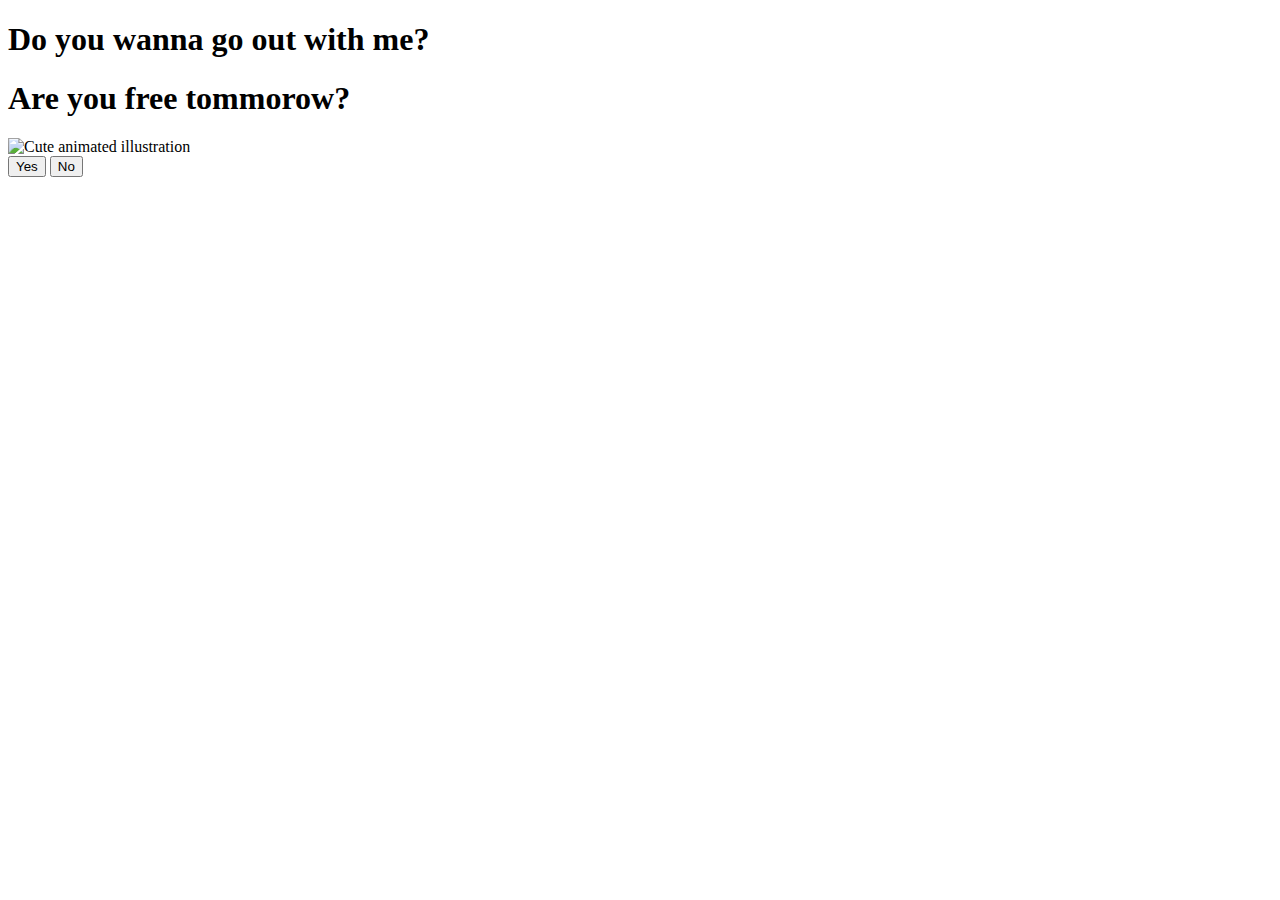
==== index.html @ c4967c70 "index.html" ====
<!DOCTYPE html>
<html lang="en">
    <head>
        <link rel="stylesheet" href="./styles.css">
        
    </head> 
    <body>
        <div class="container">
            <div >
                <h1 class = "header_text">Do you wanna go out with me?</h1>
                <h1 class = "header_text">Are you free tommorow?</h1>
            </div>
            <div class="gif_container">
                <img src="https://media1.giphy.com/media/v1.Y2lkPTc5MGI3NjExcDdtZ2JiZDR0a3lvMWF4OG8yc3p6Ymdvd3g2d245amdveDhyYmx6eCZlcD12MV9pbnRlcm5hbF9naWZfYnlfaWQmY3Q9cw/cLS1cfxvGOPVpf9g3y/giphy.gif" alt="Cute animated illustration">
            </div>
            <div class = "buttons">
                <button class="btn" id = "yesButton" onclick="nextPage()">Yes</button>
                <button class="btn" id="noButton" onmouseover="moveButton()" onclick="moveButton()">No</button>
                <script>
                    function nextPage() {
                        window.location.href = "yes.html";
                    }
                    
                    function moveButton() {
                        var x = Math.random() * (window.innerWidth - document.getElementById('noButton').offsetWidth) - 85;
                        var y = Math.random() * (window.innerHeight - document.getElementById('noButton').offsetHeight) - 48;
                        document.getElementById('noButton').style.left = `${x}px`;
                        document.getElementById('noButton').style.top = `${y}px`;
                    }
                </script> 
            </div>
        </div>
       
    </body> 
</html>
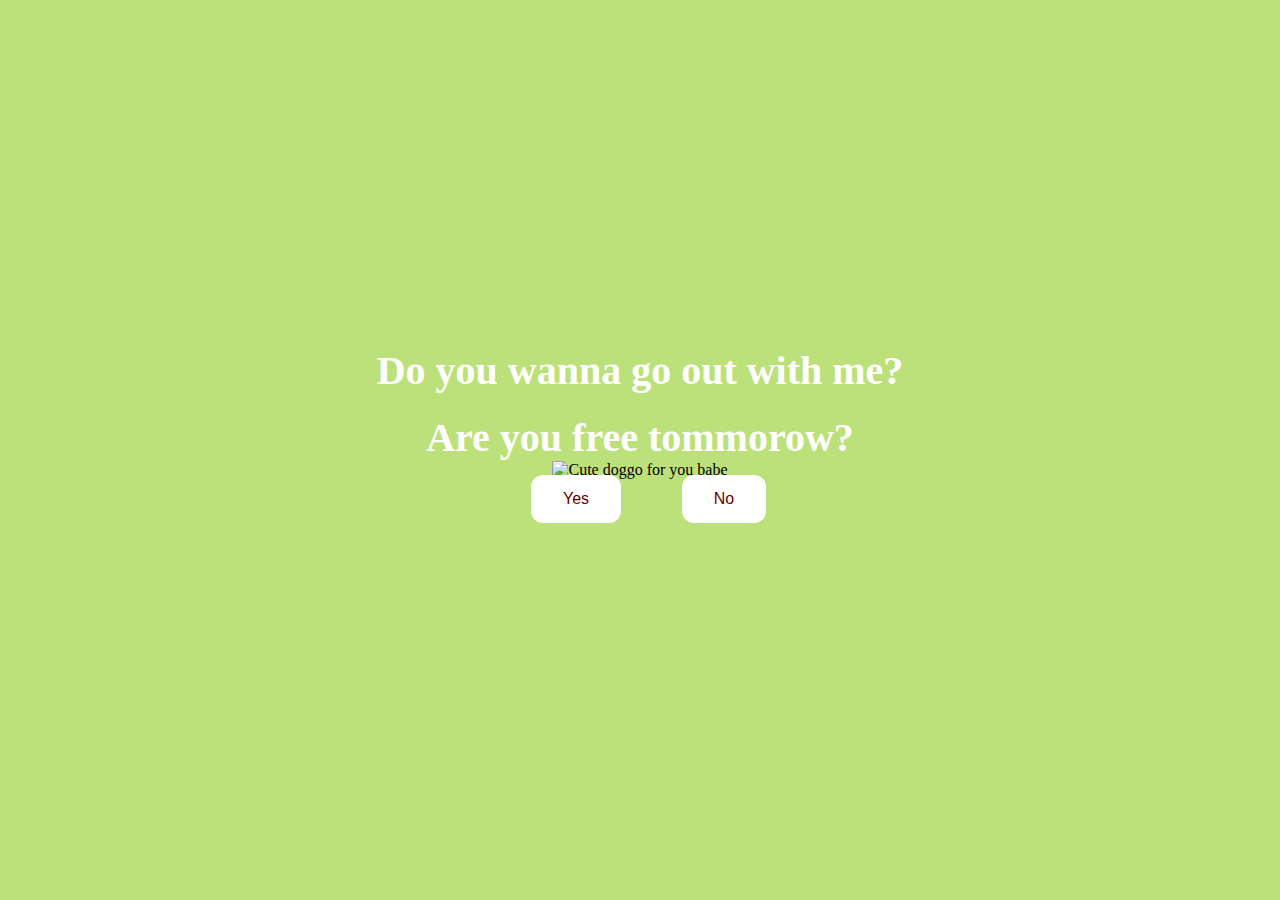
==== commit 6cd74360: "index.html" ====
--- a/index.html
+++ b/index.html
@@ -11,7 +11,7 @@
                 <h1 class = "header_text">Are you free tommorow?</h1>
             </div>
             <div class="gif_container">
-                <img src="https://media1.giphy.com/media/v1.Y2lkPTc5MGI3NjExcDdtZ2JiZDR0a3lvMWF4OG8yc3p6Ymdvd3g2d245amdveDhyYmx6eCZlcD12MV9pbnRlcm5hbF9naWZfYnlfaWQmY3Q9cw/cLS1cfxvGOPVpf9g3y/giphy.gif" alt="Cute animated illustration">
+                <img src="https://media3.giphy.com/media/v1.Y2lkPTc5MGI3NjExeXJmZWU1MG1hdGQ4ZDJvc3RxbWx1aWJ1Y2E4bHNpejFyNW5jZ28xbSZlcD12MV9pbnRlcm5hbF9naWZfYnlfaWQmY3Q9Zw/25688FI5AUUVf04upZ/giphy.webp" alt="Cute doggo for you babe">
             </div>
             <div class = "buttons">
                 <button class="btn" id = "yesButton" onclick="nextPage()">Yes</button>
--- a/styles.css
+++ b/styles.css
@@ -0,0 +1,95 @@
+body {
+    display: flex;
+    justify-content: center;
+    align-items: center;
+    height: 90vh;
+    background-color: rgb(189, 225, 122);
+}
+
+#noButton {
+    position: absolute;
+    margin-left: 150px;
+    transition: 0.5s;
+}
+
+#yesButton {
+    position: absolute;
+    margin-right: 150px;
+}
+
+.header_text {
+    font-family: 'Nunito';
+    font-size: 40px;
+    font-weight: bold;
+    color: rgb(255, 255, 255);
+    text-align: center;
+    margin-top: 20px;
+    margin-bottom: 0;
+}
+
+.buttons {
+    display: flex;
+    flex-direction: row;
+    justify-content: center;
+    align-items: center;
+    margin-top: 20px;
+    margin-left: 20px;
+}
+
+.btn {
+    background-color: #ffffff;
+    color: rgb(102, 0, 0);
+    padding: 15px 32px;
+    text-align: center;
+    display: inline-block;
+    font-size: 16px;
+    margin: 4px 2px;
+    cursor: pointer;
+    border: none;
+    border-radius: 12px;
+    transition: background-color 0.3s ease;
+}
+
+.gif_container {
+    display: flex;
+    justify-content: center;
+    align-items: center;
+}
+
+@media only screen and (max-width: 320px) and (max-height: 568px) {
+    body {
+        height: 100vh;
+    }
+
+    .header_text {
+        font-size: 20px;
+    }
+
+    img {
+        height: 60vh;
+    }
+
+    .btn {
+        padding: 10px 18px;
+        font-size: 12px;
+    }
+}
+
+@media only screen and (max-width: 414px) and (max-height: 736px) {
+    body {
+        height: 90vh;
+    }
+
+    .header_text {
+        font-size: 28px;
+    }
+
+    img {
+        height: 60vh;
+    }
+
+    .btn {
+        padding: 15px 25px;
+        font-size: 14px;
+    }
+}
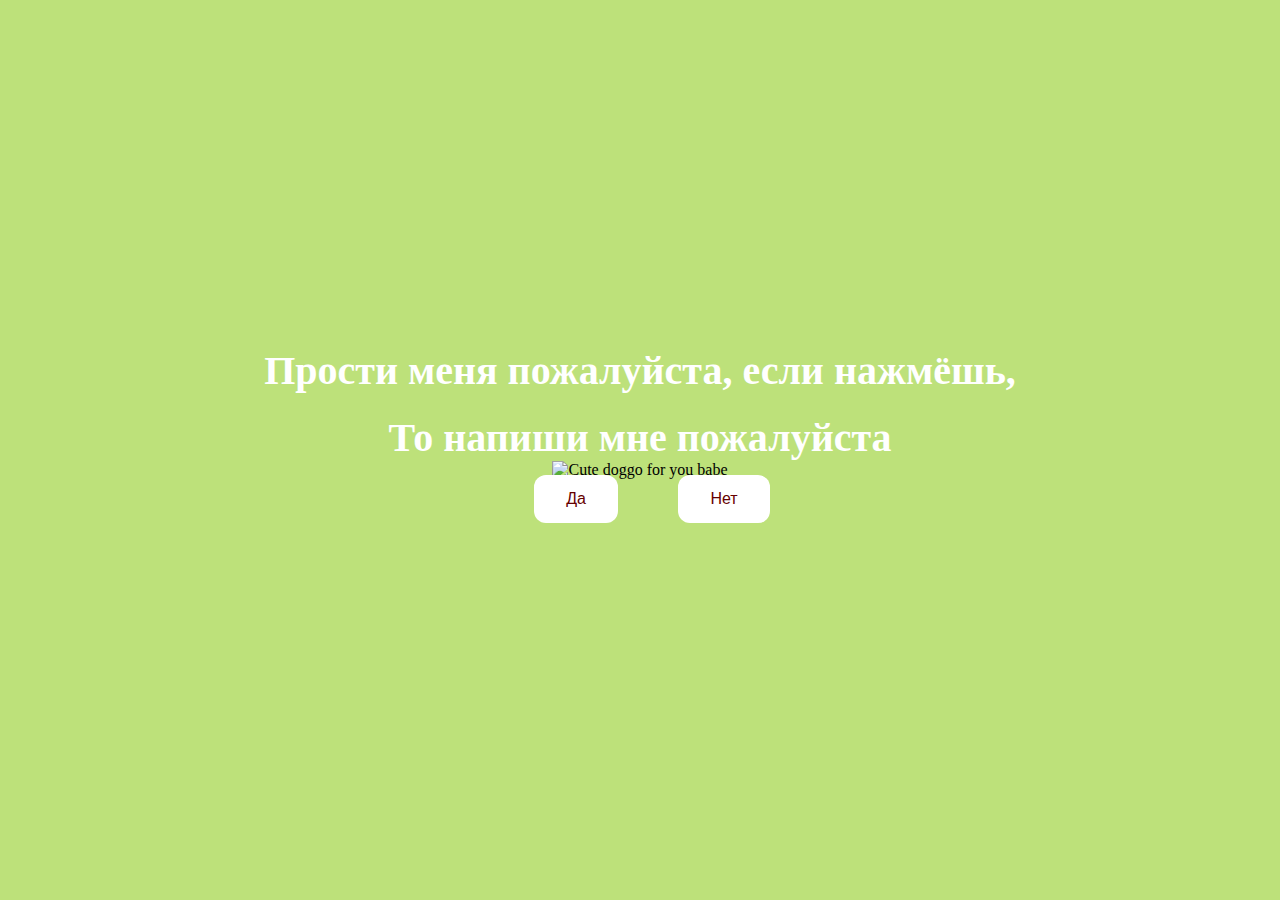
==== commit 9ef9b104: "Update index.html" ====
--- a/index.html
+++ b/index.html
@@ -7,15 +7,15 @@
     <body>
         <div class="container">
             <div >
-                <h1 class = "header_text">Do you wanna go out with me?</h1>
-                <h1 class = "header_text">Are you free tommorow?</h1>
+                <h1 class = "header_text">Прости меня пожалуйста, если нажмёшь,</h1>
+                <h1 class = "header_text">То напиши мне пожалуйста</h1>
             </div>
             <div class="gif_container">
-                <img src="https://media3.giphy.com/media/v1.Y2lkPTc5MGI3NjExeXJmZWU1MG1hdGQ4ZDJvc3RxbWx1aWJ1Y2E4bHNpejFyNW5jZ28xbSZlcD12MV9pbnRlcm5hbF9naWZfYnlfaWQmY3Q9Zw/25688FI5AUUVf04upZ/giphy.webp" alt="Cute doggo for you babe">
+                <img src="https://media.tenor.com/aPFYmCN1OqsAAAAi/wrapped-gifts-birthday-presents.gif" alt="Cute doggo for you babe">
             </div>
             <div class = "buttons">
-                <button class="btn" id = "yesButton" onclick="nextPage()">Yes</button>
-                <button class="btn" id="noButton" onmouseover="moveButton()" onclick="moveButton()">No</button>
+                <button class="btn" id = "yesButton" onclick="nextPage()">Да</button>
+                <button class="btn" id="noButton" onmouseover="moveButton()" onclick="moveButton()">Нет</button>
                 <script>
                     function nextPage() {
                         window.location.href = "yes.html";
--- a/styles.css
+++ b/styles.css
@@ -18,7 +18,7 @@
 }
 
 .header_text {
-    font-family: 'Nunito';
+    font-family: 'Impact';
     font-size: 40px;
     font-weight: bold;
     color: rgb(255, 255, 255);
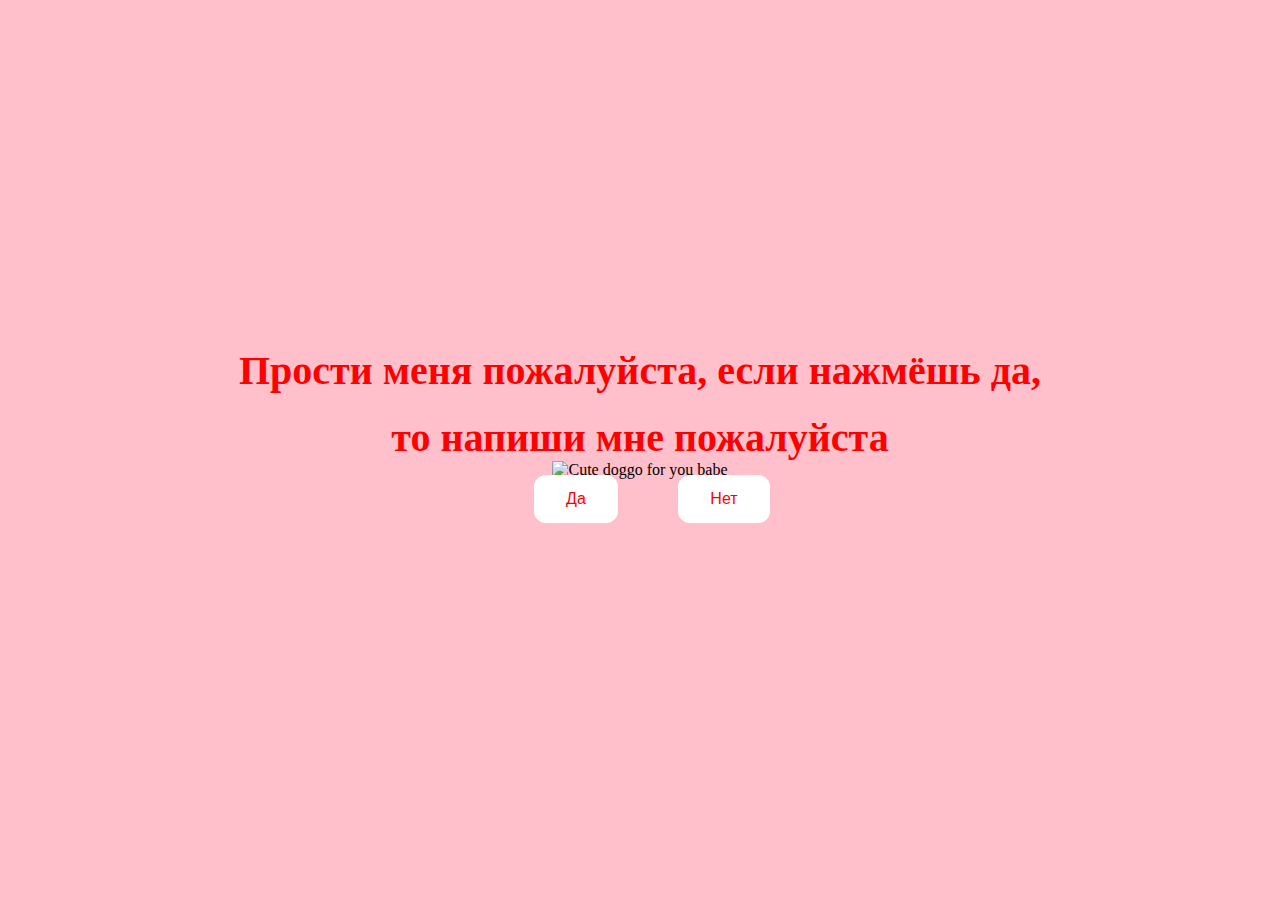
==== commit fd5ee20e: "Update index.html" ====
--- a/index.html
+++ b/index.html
@@ -7,8 +7,8 @@
     <body>
         <div class="container">
             <div >
-                <h1 class = "header_text">Прости меня пожалуйста, если нажмёшь,</h1>
-                <h1 class = "header_text">То напиши мне пожалуйста</h1>
+                <h1 class = "header_text">Прости меня пожалуйста, если нажмёшь да,</h1>
+                <h1 class = "header_text">то напиши мне пожалуйста</h1>
             </div>
             <div class="gif_container">
                 <img src="https://media.tenor.com/aPFYmCN1OqsAAAAi/wrapped-gifts-birthday-presents.gif" alt="Cute doggo for you babe">
--- a/styles.css
+++ b/styles.css
@@ -3,7 +3,7 @@
     justify-content: center;
     align-items: center;
     height: 90vh;
-    background-color: rgb(189, 225, 122);
+    background-color: pink;
 }
 
 #noButton {
@@ -21,7 +21,7 @@
     font-family: 'Impact';
     font-size: 40px;
     font-weight: bold;
-    color: rgb(255, 255, 255);
+    color: red;
     text-align: center;
     margin-top: 20px;
     margin-bottom: 0;
@@ -38,7 +38,7 @@
 
 .btn {
     background-color: #ffffff;
-    color: rgb(102, 0, 0);
+    color: red;
     padding: 15px 32px;
     text-align: center;
     display: inline-block;
